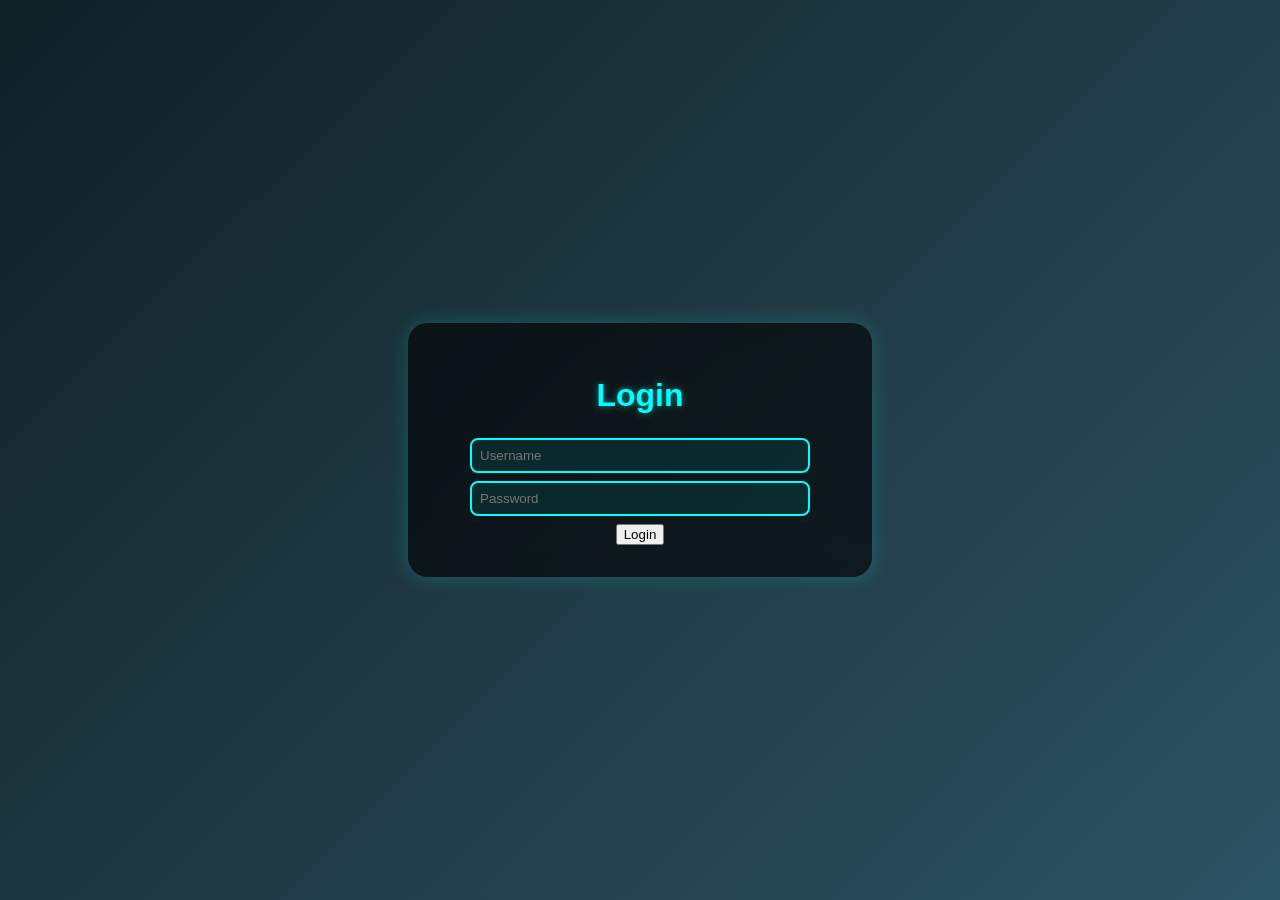
==== quiz.html @ 961d6cae "Rename Quiz.html to quiz.html" ====
<!DOCTYPE html>
<html lang="en">
<head>
  <meta charset="UTF-8">
  <meta name="viewport" content="width=device-width, initial-scale=1.0">
  <title>Quiz App</title>
  <link rel="stylesheet" href="style.css">
</head>
<body>
  <div class="container">
    <h1 id="quizTitle">Quiz</h1>
    <div id="quiz">
      <div id="question">Question text</div>
      <div id="choices"></div>
      <button id="nextBtn">Next</button>
    </div>
    <div id="result" class="hidden"></div>
    <button id="restartBtn" class="hidden">Restart Quiz</button>
    <div id="timer">Time Left: <span id="time">30</span>s</div>
    <button onclick="goBack()">Back to Selection</button>
  </div>

  <script>
    if(!localStorage.getItem("loggedInUser")){
      window.location.href="login.html";
    }

    // Quiz data by category
    const quizzes = {
      python: [
        {question:"Which keyword defines a function in Python?",choices:["func","define","def","function"],correct:"def"},
        {question:"What is the output of len('Hello')?",choices:["5","4","6","Error"],correct:"5"}
      ],
      java: [
        {question:"Java is ___ typed language?",choices:["Weakly","Strongly","Dynamically","None"],correct:"Strongly"},
        {question:"Which keyword is used to inherit a class?",choices:["this","extends","super","implements"],correct:"extends"}
      ],
      javascript: [
        {question:"Which language runs in a web browser?",choices:["Java","C","Python","JavaScript"],correct:"JavaScript"},
        {question:"What year was JavaScript launched?",choices:["1996","1995","1994","None of the above"],correct:"1995"}
      ]
    };

    const type=localStorage.getItem("quizType")||"javascript";
    document.getElementById("quizTitle").textContent=type.toUpperCase()+" Quiz";
    const quizData=quizzes[type];

    let currentQuestion=0,score=0,timeLeft=30,timer;

    const questionEl=document.getElementById("question");
    const choicesEl=document.getElementById("choices");
    const nextBtn=document.getElementById("nextBtn");
    const resultEl=document.getElementById("result");
    const timeEl=document.getElementById("time");
    const restartBtn=document.getElementById("restartBtn");
    const quizContainer=document.getElementById("quiz");

    function startQuiz(){
      showQuestion();
      startTimer();
      nextBtn.style.display="none";
      resultEl.classList.add("hidden");
    }

    function showQuestion(){
      const q=quizData[currentQuestion];
      questionEl.textContent=q.question;
      choicesEl.innerHTML="";
      q.choices.forEach(choice=>{
        const btn=document.createElement("button");
        btn.textContent=choice;
        btn.addEventListener("click",()=>selectAnswer(btn,q.correct));
        choicesEl.appendChild(btn);
      });
    }

    function selectAnswer(button,correctAnswer){
      const selected=button.textContent;
      Array.from(choicesEl.children).forEach(btn=>{
        btn.disabled=true;
        if(btn.textContent===correctAnswer){btn.style.borderColor="#00ffcc";}
        if(btn.textContent===selected && selected!==correctAnswer){btn.style.borderColor="#ff4d4d";}
      });
      if(selected===correctAnswer){score++;}
      nextBtn.style.display="inline-block";
    }

    function nextQuestion(){
      currentQuestion++;
      if(currentQuestion<quizData.length){
        showQuestion();
        nextBtn.style.display="none";
      }else{
        endQuiz();
      }
    }

    function startTimer(){
      timeEl.textContent=timeLeft;
      timer=setInterval(()=>{
        timeLeft--;
        timeEl.textContent=timeLeft;
        if(timeLeft<=0){
          clearInterval(timer);
          endQuiz();
        }
      },1000);
    }

    function endQuiz(){
      clearInterval(timer);
      quizContainer.classList.add("hidden");
      resultEl.textContent=`You scored ${score} out of ${quizData.length}!`;
      resultEl.classList.remove("hidden");
      restartBtn.classList.remove("hidden");
    }

    nextBtn.addEventListener("click",nextQuestion);

    restartBtn.addEventListener("click",()=>{
      currentQuestion=0;score=0;timeLeft=30;
      resultEl.classList.add("hidden");
      restartBtn.classList.add("hidden");
      quizContainer.classList.remove("hidden");
      timeEl.textContent=timeLeft;
      startQuiz();
    });

    function goBack(){
      window.location.href="select.html";
    }

    startQuiz();
  </script>
</body>
</html>
---- style.css ----
/* Body styling */
body {
  font-family: 'Segoe UI', Tahoma, Geneva, Verdana, sans-serif;
  background: linear-gradient(135deg, #0f2027, #203a43, #2c5364);
  color: #ffffff;
  display: flex;
  justify-content: center;
  align-items: center;
  height: 100vh;
  margin: 0;
  overflow: hidden;
}

/* Main container */
.container {
  background: rgba(0, 0, 0, 0.6);
  backdrop-filter: blur(10px);
  padding: 2rem;
  border-radius: 20px;
  box-shadow: 0 0 20px rgba(0, 255, 255, 0.2);
  width: 400px;
  text-align: center;
  transition: all 0.3s ease-in-out;
}

/* Quiz title */
h1 {
  color: #00ffff;
  font-size: 2rem;
  margin-bottom: 1.5rem;
  text-shadow: 0 0 6px rgba(0, 255, 255, 0.5);
}

/* Question text */
#question {
  font-size: 1.2rem;
  margin-bottom: 1rem;
  color: #ffffff;
}

/* Choice buttons */
#choices button {
  display: block;
  margin: 0.5rem 0;
  padding: 0.75rem;
  width: 100%;
  background: rgba(0, 255, 255, 0.08);
  border: 2px solid #00ffff;
  color: #ffffff;
  cursor: pointer;
  border-radius: 8px;
  font-weight: bold;
  transition: 0.3s;
  box-shadow: 0 0 6px rgba(0, 255, 255, 0.2);
  text-shadow: 0 0 5px rgba(0, 255, 255, 0.2);
}

#choices button:hover {
  background-color: #00ffff;
  color: #000;
  transform: scale(1.03);
  box-shadow: 0 0 12px rgba(0, 255, 255, 0.4);
}

/* Next and Restart buttons */
#nextBtn, #restartBtn {
  margin-top: 1rem;
  padding: 0.6rem 1.2rem;
  background-color: #00ffff;
  color: #000;
  border: none;
  cursor: pointer;
  border-radius: 8px;
  font-weight: bold;
  box-shadow: 0 0 8px rgba(0, 255, 255, 0.3);
  transition: all 0.3s ease;
}

#nextBtn:hover, #restartBtn:hover {
  background-color: #00e6e6;
  transform: scale(1.05);
  box-shadow: 0 0 12px rgba(0, 255, 255, 0.5);
}

/* Result text */
#result {
  font-size: 1.4rem;
  margin-top: 1rem;
  color: #00ffcc;
  text-shadow: 0 0 10px #00ffcc;
}

/* Timer */
#timer {
  margin-top: 1rem;
  font-weight: bold;
  font-size: 1rem;
  color: #00ffff;
  text-shadow: 0 0 10px #00ffff;
}

/* Hidden elements */
.hidden {
  display: none;
}

input[type=text], input[type=password], select {
  display: block;
  margin: 0.5rem auto;
  padding: 0.5rem;
  width: 80%;
  border: 2px solid #00ffff;
  border-radius: 8px;
  background: rgba(0,255,255,0.08);
  color: #fff;
}
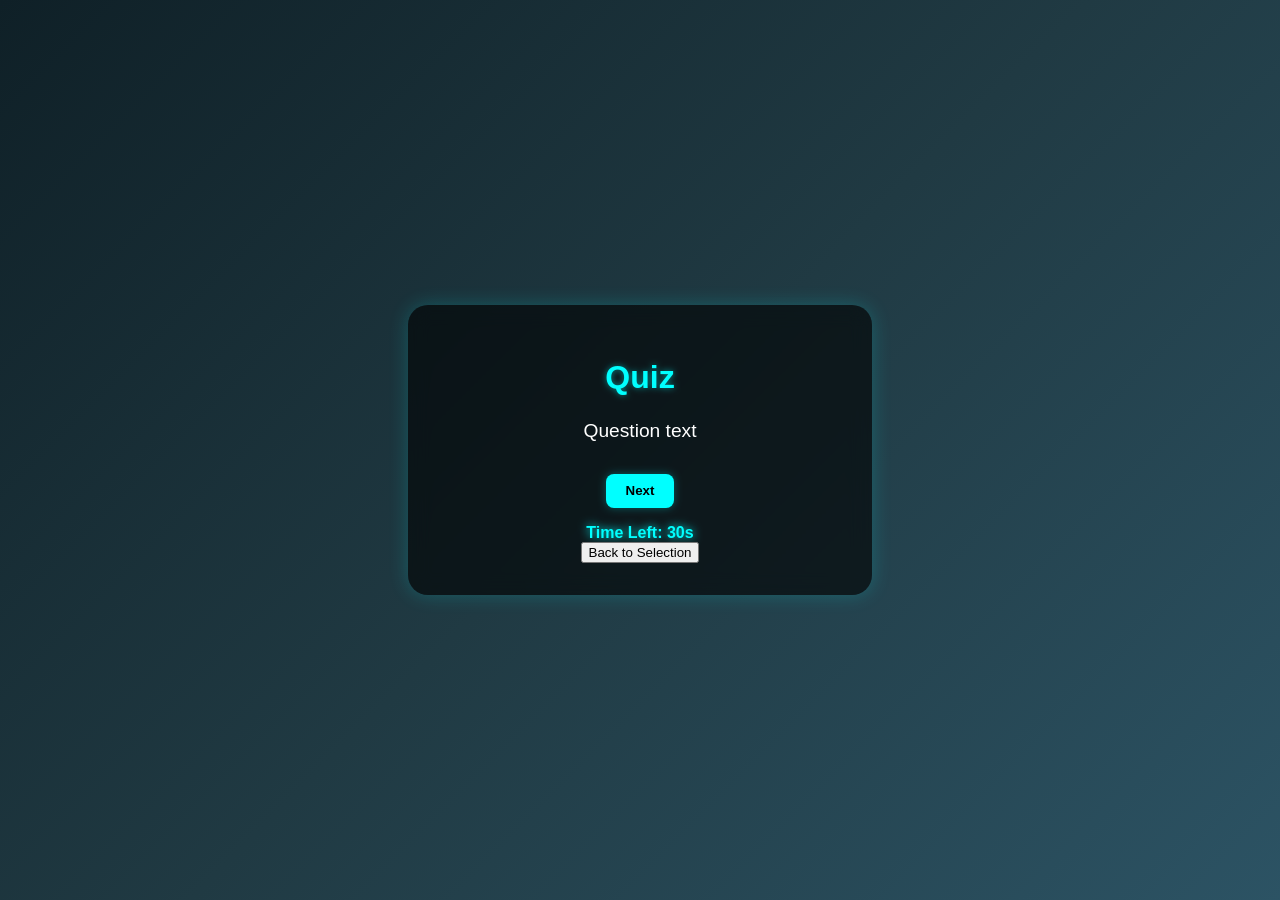
==== commit 30b7bbcb: "Update quiz.html" ====
--- a/quiz.html
+++ b/quiz.html
@@ -22,15 +22,22 @@
 
   <script>
     if(!localStorage.getItem("loggedInUser")){
-      window.location.href="login.html";
+      window.location.href="index.html";
     }
 
     // Quiz data by category
     const quizzes = {
-      python: [
-        {question:"Which keyword defines a function in Python?",choices:["func","define","def","function"],correct:"def"},
-        {question:"What is the output of len('Hello')?",choices:["5","4","6","Error"],correct:"5"}
-      ],
+      const pythonQuestions = [
+  {question:"What is the output of len('Hello')?",choices:["5","4","6","Error"],correct:"5"},
+  {question:"Which keyword is used to define a function in Python?",choices:["func","def","function","lambda"],correct:"def"},
+  {question:"What is the correct file extension for Python files?",choices:[".py",".pt",".pyt",".pyth"],correct:".py"},
+  {question:"Which of the following is a mutable data type in Python?",choices:["tuple","list","string","frozenset"],correct:"list"},
+  {question:"What will be the output of 3 ** 2 in Python?",choices:["6","9","8","Error"],correct:"9"},
+  {question:"Which built-in function returns the type of an object?",choices:["typeof()","type()","class()","objectType()"],correct:"type()"},
+  {question:"How do you insert COMMENTS in Python code?",choices:["/* comment */","// comment","# comment","<-- comment -->"],correct:"# comment"},
+  {question:"Which of the following is used to handle exceptions in Python?",choices:["try/except","do/catch","catch/handle","error/except"],correct:"try/except"},
+  {question:"What is the output of bool(0)?",choices:["True","False","0","Error"],correct:"False"}
+],
       java: [
         {question:"Java is ___ typed language?",choices:["Weakly","Strongly","Dynamically","None"],correct:"Strongly"},
         {question:"Which keyword is used to inherit a class?",choices:["this","extends","super","implements"],correct:"extends"}
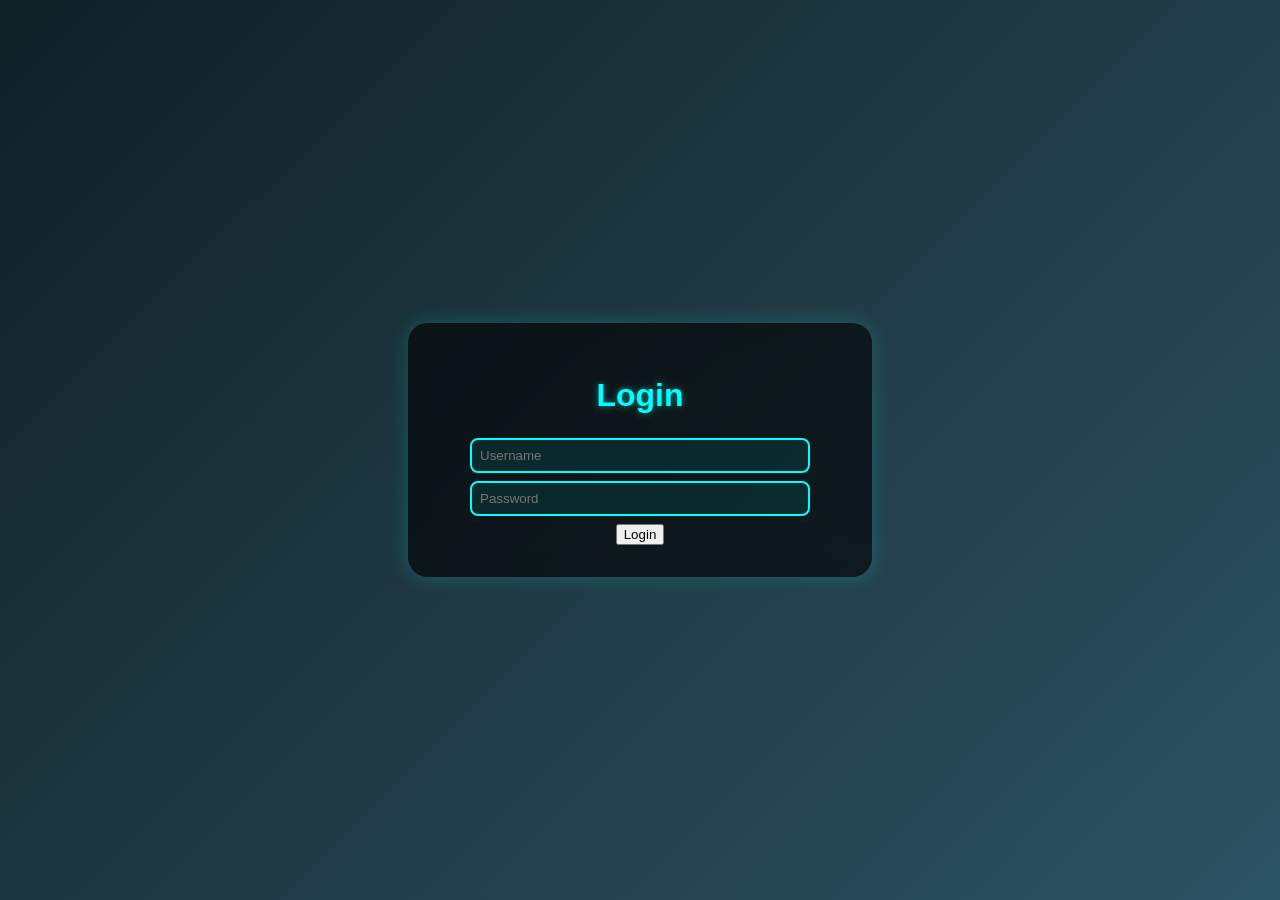
==== commit 40019538: "Update quiz.html" ====
--- a/quiz.html
+++ b/quiz.html
@@ -27,7 +27,7 @@
 
     // Quiz data by category
     const quizzes = {
-      const pythonQuestions = [
+      python: [
   {question:"What is the output of len('Hello')?",choices:["5","4","6","Error"],correct:"5"},
   {question:"Which keyword is used to define a function in Python?",choices:["func","def","function","lambda"],correct:"def"},
   {question:"What is the correct file extension for Python files?",choices:[".py",".pt",".pyt",".pyth"],correct:".py"},
